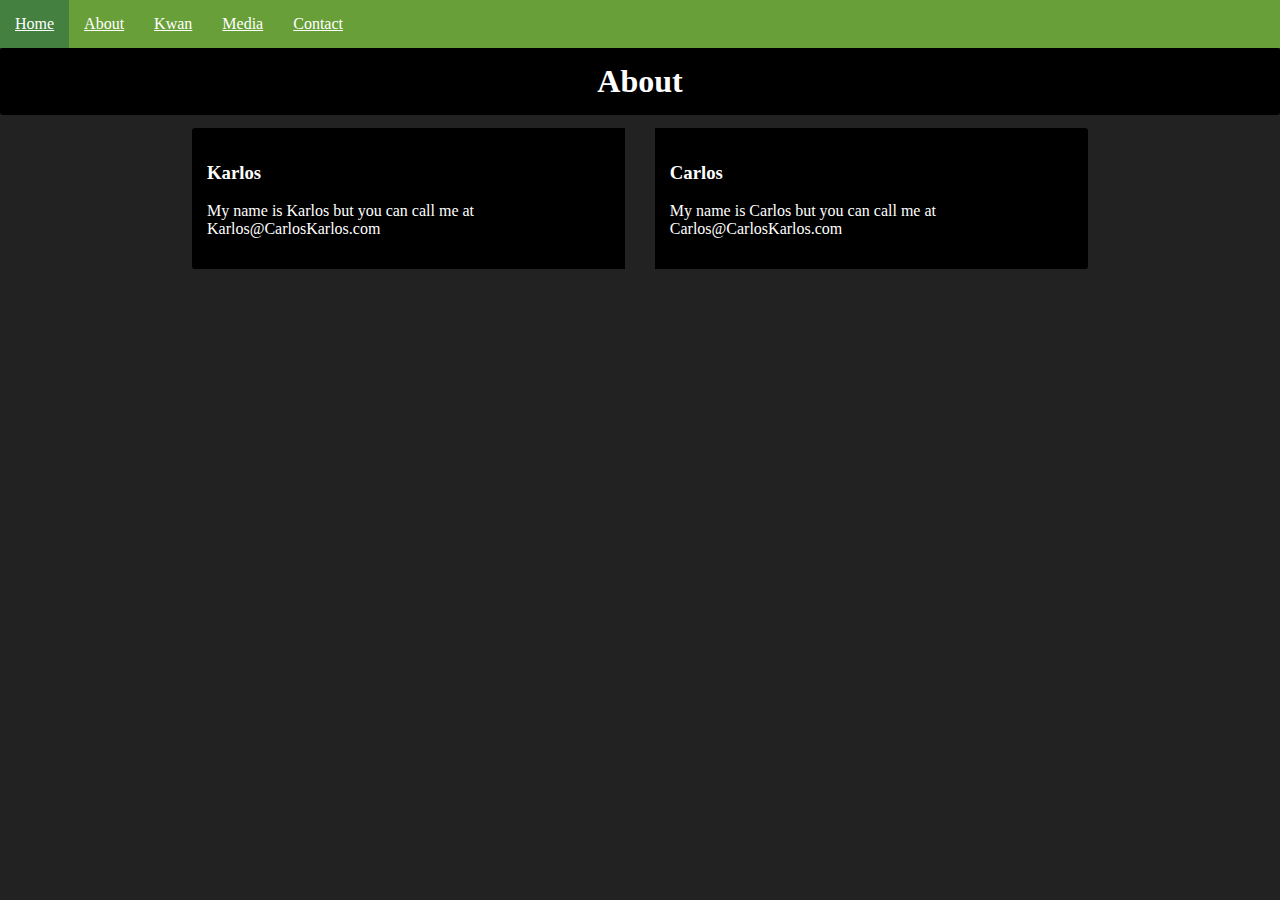
==== about.html @ 81ef1556 "Add files via upload" ====
<!DOCTYPE html>
<html>
    <title>Home</title>
        <link rel="stylesheet" href="index.css">
    <header>
        <nav class="navbar">
            <ul>
                <li><a href="index.html">Home</a></li>
                <li><a href="about.html">About</a></li>
                <li><a href="kwan.html">Kwan</a></li>
                <li><a href="kwan.html">Media</a></li>
                <li><a href="">Contact</a></li>
            </ul>
        </nav>
    </header>
    <body>
        <h1>About</h1>
        <div class="wrapper">
            <div class="BMain">
                <h3 class="BH">Carlos</h3>
                <p>My name is Carlos but you can call me at Carlos@CarlosKarlos.com</p>
            </div>
            <div class="AMain">
                <h3 class="AH">Karlos</h3>  
                <p>My name is Karlos but you can call me at Karlos@CarlosKarlos.com</p>    
            </div>
        </div>     
        
    </body>
   
   
</html>
---- index.css ----
html{
    margin: 0px;
}

footer{
    margin-top: 1000px;
}
body{
    margin: 0px;
    padding: 0px;
    background-color: #222222;
}
h1{
    margin: 0;
    margin-bottom: 1%;
    text-align: center;
    padding: 15px;
    background-color: black;
    color: white;
    border-radius: 3px;
    
}
.wrapper {
    border-radius: 3px;
    margin-left: 15%;
    margin-right: 10%;
    width: 70%;
    
    overflow: hidden; /* add this to contain floated children */
}
.spacer{
    padding: 15px;
}
.AMain{
    align-content: center;
    padding: 15px;
    width: 45%;
    float:left; /* add this */
    background-color: black;
    color: white;
    
    overflow: hidden; /* add this to contain floated children */
}

.BMain{
    padding: 15px;
    width: 45%;
    background-color: black;
    color: white;
    float: right; /* add this */
    overflow: hidden; /* add this to contain floated children */
 
}
.navbar ul{
    list-style-type: none;
    background-color: #689f39;;
    padding: 0px;
    margin: 0px;
    overflow: hidden;
}
.navbar a{
    color: white;
    padding: 15px;
    display: block;
    text-align: center;
}
.navbar a:hover{
    background: #44803F;
}
.navbar li{
    float: left;
}
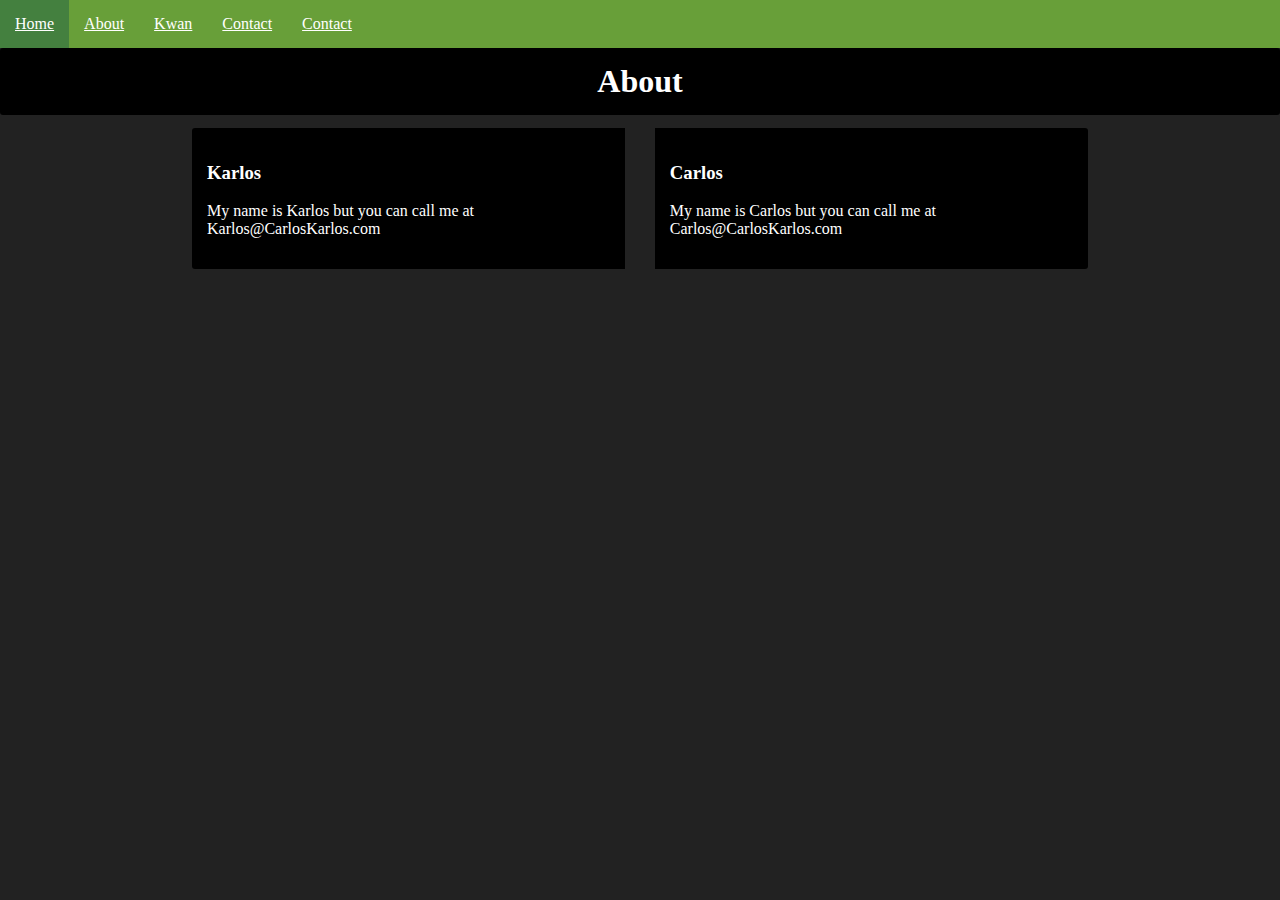
==== commit e94eb619: "Add files via upload" ====
--- a/about.html
+++ b/about.html
@@ -8,7 +8,7 @@
                 <li><a href="index.html">Home</a></li>
                 <li><a href="about.html">About</a></li>
                 <li><a href="kwan.html">Kwan</a></li>
-                <li><a href="kwan.html">Media</a></li>
+                <li><a href="https://www.pornhub.com">Contact</a></li>
                 <li><a href="">Contact</a></li>
             </ul>
         </nav>
--- a/index.css
+++ b/index.css
@@ -69,4 +69,9 @@
 }
 .navbar li{
     float: left;
+}
+
+.giscusclass{
+    margin: 10%;
+    background-color: green;
 }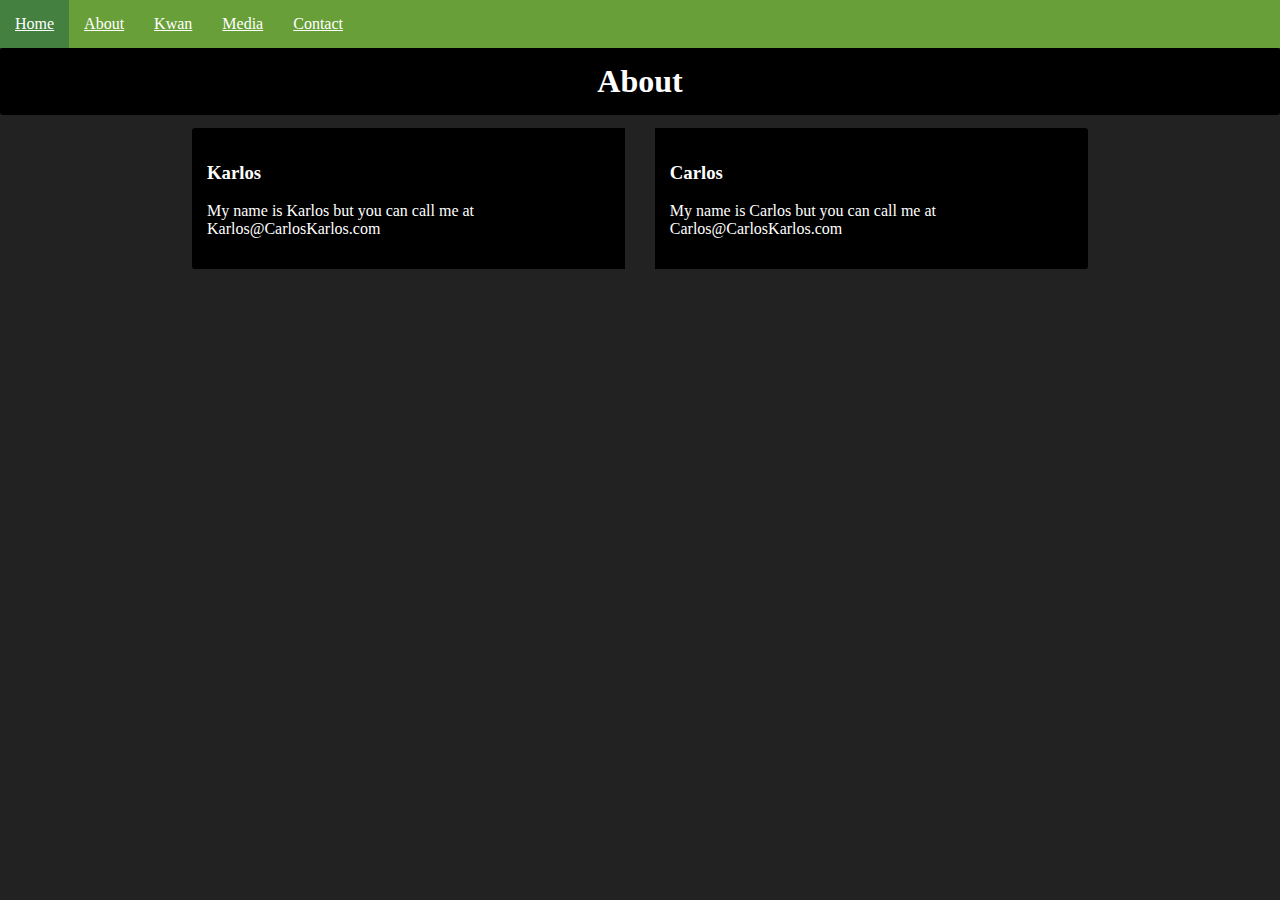
==== commit 832d3326: "Add files via upload" ====
--- a/about.html
+++ b/about.html
@@ -8,8 +8,8 @@
                 <li><a href="index.html">Home</a></li>
                 <li><a href="about.html">About</a></li>
                 <li><a href="kwan.html">Kwan</a></li>
+                <li><a href="media.html">Media</a></li>
                 <li><a href="https://www.pornhub.com">Contact</a></li>
-                <li><a href="">Contact</a></li>
             </ul>
         </nav>
     </header>
